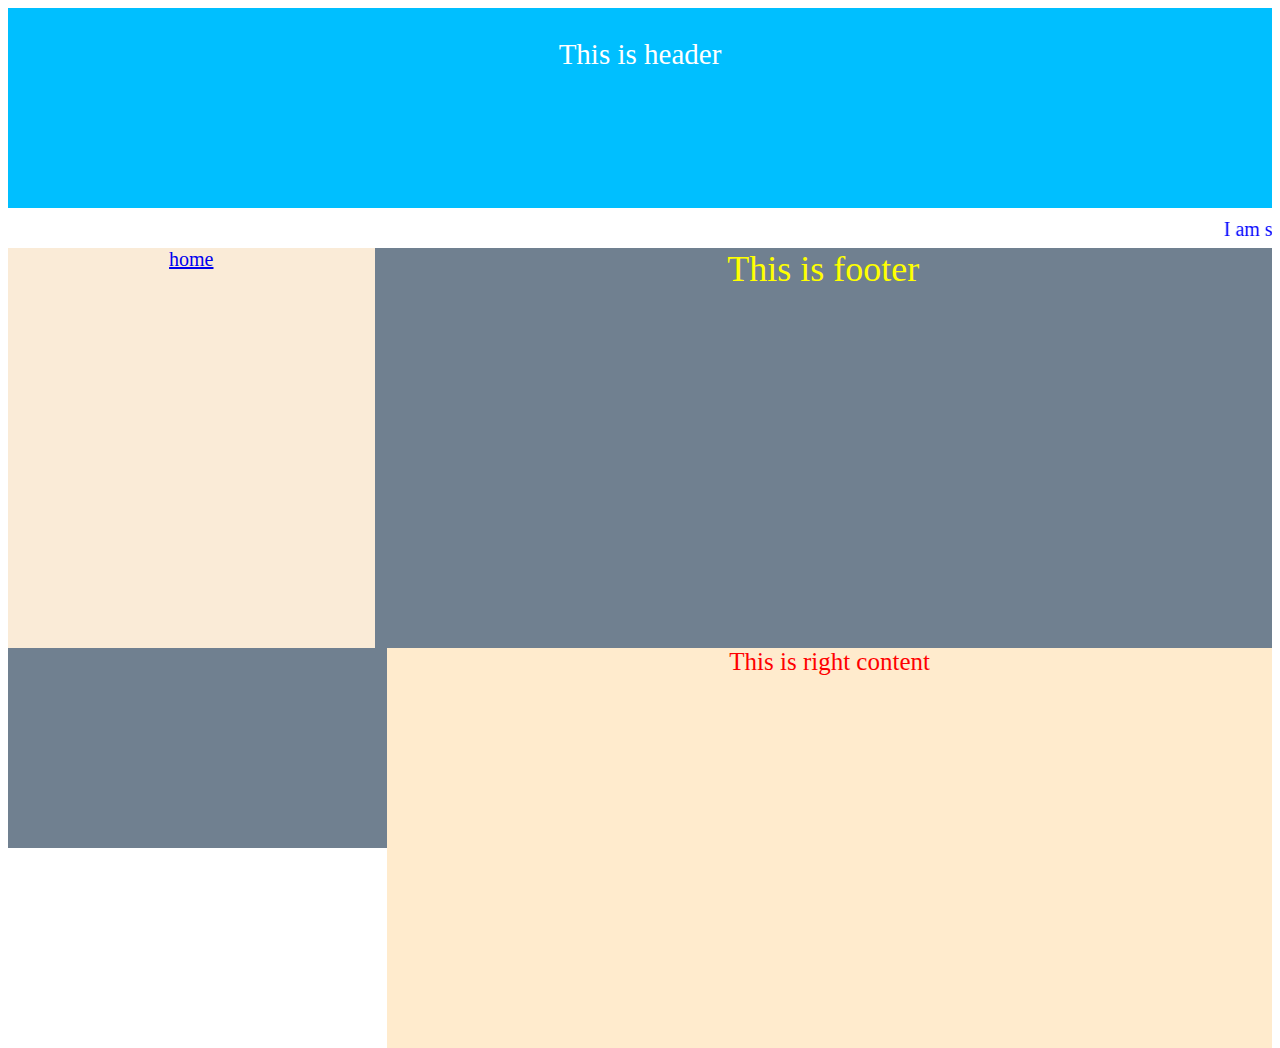
==== index.html @ 003ed4a0 "first class learning basic structure of html" ====
<!DOCTYPE>
<html>
	<head>
		<title> This is my 1st webpage by shamima Najnin</title>
		<style>
		#head{
			background-color:DeepSkyBlue ;

			top: 0px;
			left: 0px;
			right: 0px;
			height: 170px;
            padding-top:30px;
			width:100%;
			text-align: center;
			color: white;
			font-size:29px;
			}
		#import{
				top: 200px;
				height:20px;
				background-color: white;
				font-size:20px;
                padding:10px 0;
				color: blue;
				float:middle;
			}	
		#left-content{
			background-color:AntiqueWhite;
			top: 220px;
			left: 0px;
			right:70%;
			height:400px;
			width: 29%;
			text-align: center;
			color: yellow;
			font-size:20px;
			float: left;
			}
		#righ-content{
			background-color: BlanchedAlmond;
			text-align: center;
			top: 220px;
			left:30%;
			right: 0px;
			height:400px;
			width: 70%;
            margin-left:15px;
			text-align:center;
			color:red;
			font-size:25px;
			float: right;
			}

		#footer{
			background-color:SlateGrey;
			text-align:center;
			top:400px;
			left: 0px;
			right:0px;
			height: 600px;
			width:100%;
			color: yellow;
			font-size: 36px;
			}
		</style>
	</head>
	<body>

		<div id="head">
			This is header
		</div>
		<div id="import">
			<marquee>
				I am shamima Najnin, Wellcome to city university
			</marquee>
		</div>
		<div id="left-content">
		<a href="Home">home</a>
		</div>
		<div id="righ-content">
		This is right content
		</div>
		<div id="footer">
		This is footer

	</body>
</html>
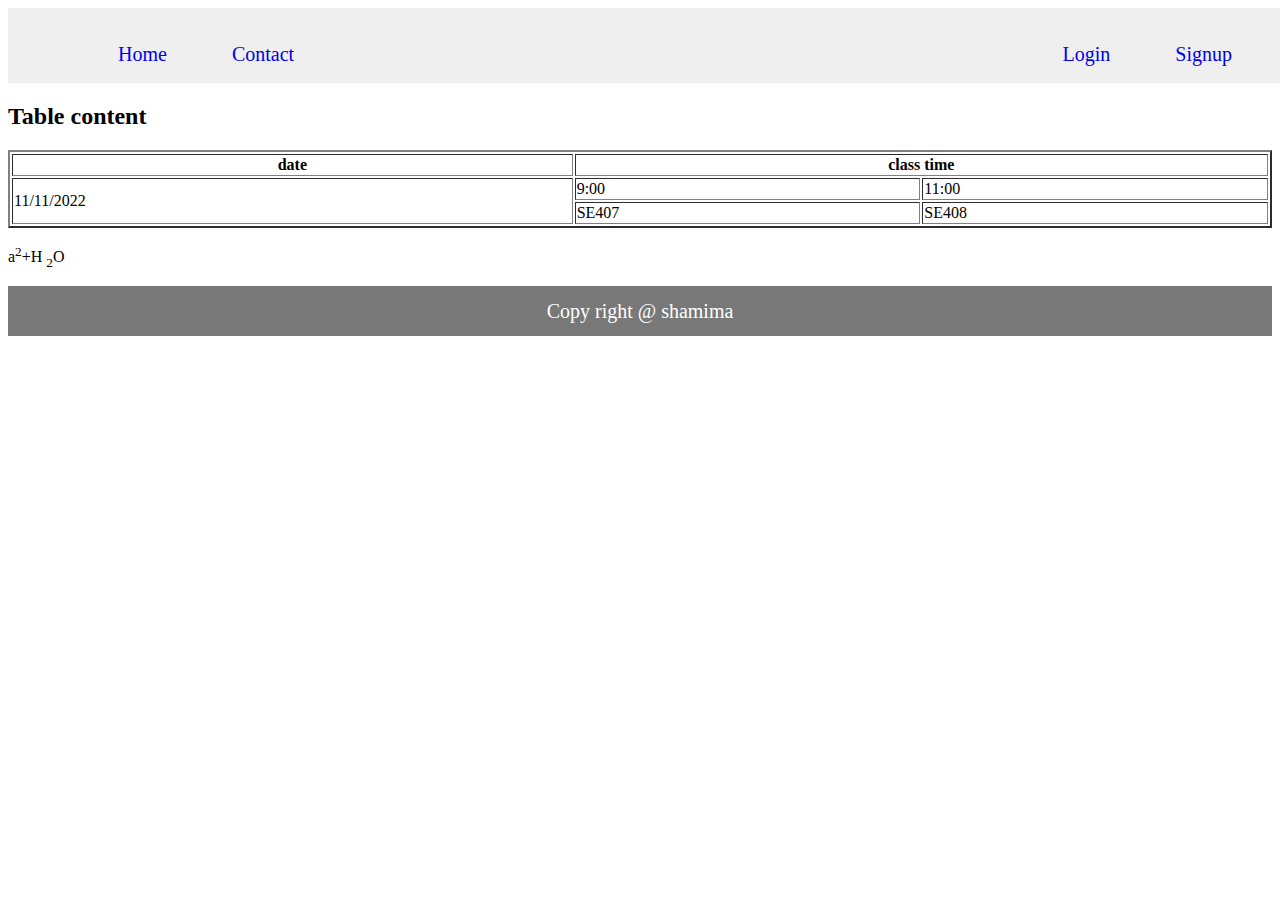
==== commit f0546829: "Html web application HW-2" ====
--- a/index.html
+++ b/index.html
@@ -1,88 +1,38 @@
 <!DOCTYPE>
 <html>
 	<head>
-		<title> This is my 1st webpage by shamima Najnin</title>
-		<style>
-		#head{
-			background-color:DeepSkyBlue ;
-
-			top: 0px;
-			left: 0px;
-			right: 0px;
-			height: 170px;
-            padding-top:30px;
-			width:100%;
-			text-align: center;
-			color: white;
-			font-size:29px;
-			}
-		#import{
-				top: 200px;
-				height:20px;
-				background-color: white;
-				font-size:20px;
-                padding:10px 0;
-				color: blue;
-				float:middle;
-			}	
-		#left-content{
-			background-color:AntiqueWhite;
-			top: 220px;
-			left: 0px;
-			right:70%;
-			height:400px;
-			width: 29%;
-			text-align: center;
-			color: yellow;
-			font-size:20px;
-			float: left;
-			}
-		#righ-content{
-			background-color: BlanchedAlmond;
-			text-align: center;
-			top: 220px;
-			left:30%;
-			right: 0px;
-			height:400px;
-			width: 70%;
-            margin-left:15px;
-			text-align:center;
-			color:red;
-			font-size:25px;
-			float: right;
-			}
-
-		#footer{
-			background-color:SlateGrey;
-			text-align:center;
-			top:400px;
-			left: 0px;
-			right:0px;
-			height: 600px;
-			width:100%;
-			color: yellow;
-			font-size: 36px;
-			}
-		</style>
+		<title> This is my 1st webpage</title>
+		<link rel="stylesheet" href="style.css">
 	</head>
 	<body>
 
-		<div id="head">
-			This is header
+
+		<div id="menu">
+		<ul class="left">
+           <a href="index.html"><li> Home</li></a>
+           <a href="contact.html"> <li> Contact</li></a>
+            </ul>
+            <ul class="right">
+            <a href="#"> <li> Login</li></a>
+            <a href="#"><li> Signup</li></a>
+        </ul>
 		</div>
-		<div id="import">
-			<marquee>
-				I am shamima Najnin, Wellcome to city university
-			</marquee>
+		
+		<div id="main">
+		<h2>Table content</h2>
+            <Table border="2px" Style=" width: 100%;">
+            <tr> <th>date</th><th  colspan="2"> class time</th></tr>
+            <tr> <td rowspan="2"> 11/11/2022 </td><td>9:00</td><td>11:00</td></tr>
+            <tr><td>SE407</td><td>SE408</td></tr>
+            
+        </Table>
+            <p> a<sup>2</sup>+H <sub>2</sub>O</p>
 		</div>
-		<div id="left-content">
-		<a href="Home">home</a>
-		</div>
-		<div id="righ-content">
-		This is right content
-		</div>
-		<div id="footer">
-		This is footer
-
+        
+        <footer>
+            Copy right @ shamima
+        </footer>
+		
+        
 	</body>
-</html>+</html>
--- a/style.css
+++ b/style.css
@@ -0,0 +1,72 @@
+#head{
+			background-color: yellow;
+			
+			top: 0px;
+			left: 0px;
+			right: 0px;
+			height: 200px;
+			width:100%;
+			text-align: center;
+			color: green;
+			font-size:29px;
+			}
+.left {
+	display: block;
+	float: left;
+}
+.right {
+	display: block;
+	float: right;
+    margin-right: 50px;
+}
+		#menu{
+            padding: 15px 0 0 15px;
+				height:60px;
+				background-color: #efefef;
+                width:100%;
+				font-size:20px;
+				color: blue;
+				float:middle;
+			}	
+#menu ul{ text-align: center;}
+#menu ul li{list-style: none; display: inline; margin-left: 50px; padding: 5px;}
+a { text-decoration: none;}
+a:hover{ background-color: aquamarine;}
+		#left-content{
+			background-color:red;
+			top: 220px;
+			left: 0px;
+			right:70%;
+			height:400px;
+			width: 30%;
+			text-align: center;
+			color: yellow;
+			font-size:20px;
+			float: left;
+			}
+		#righ-content{
+			background-color: green;
+			text-align: center;
+			top: 220px;
+			left:30%;
+			right: 0px;
+			height:400px;
+			width: 70%;
+			text-align:center;
+			color:red;
+			font-size:25px;
+			float: right;
+			}
+			
+		footer{
+			background-color:#787878;
+			text-align:center;
+			left: 0px;
+			right:0px;
+			height: 50px;
+			width:100%;
+			color: white;
+			font-size: 20px;
+            line-height: 50px;
+			}
+img { border-radius: 50%;}